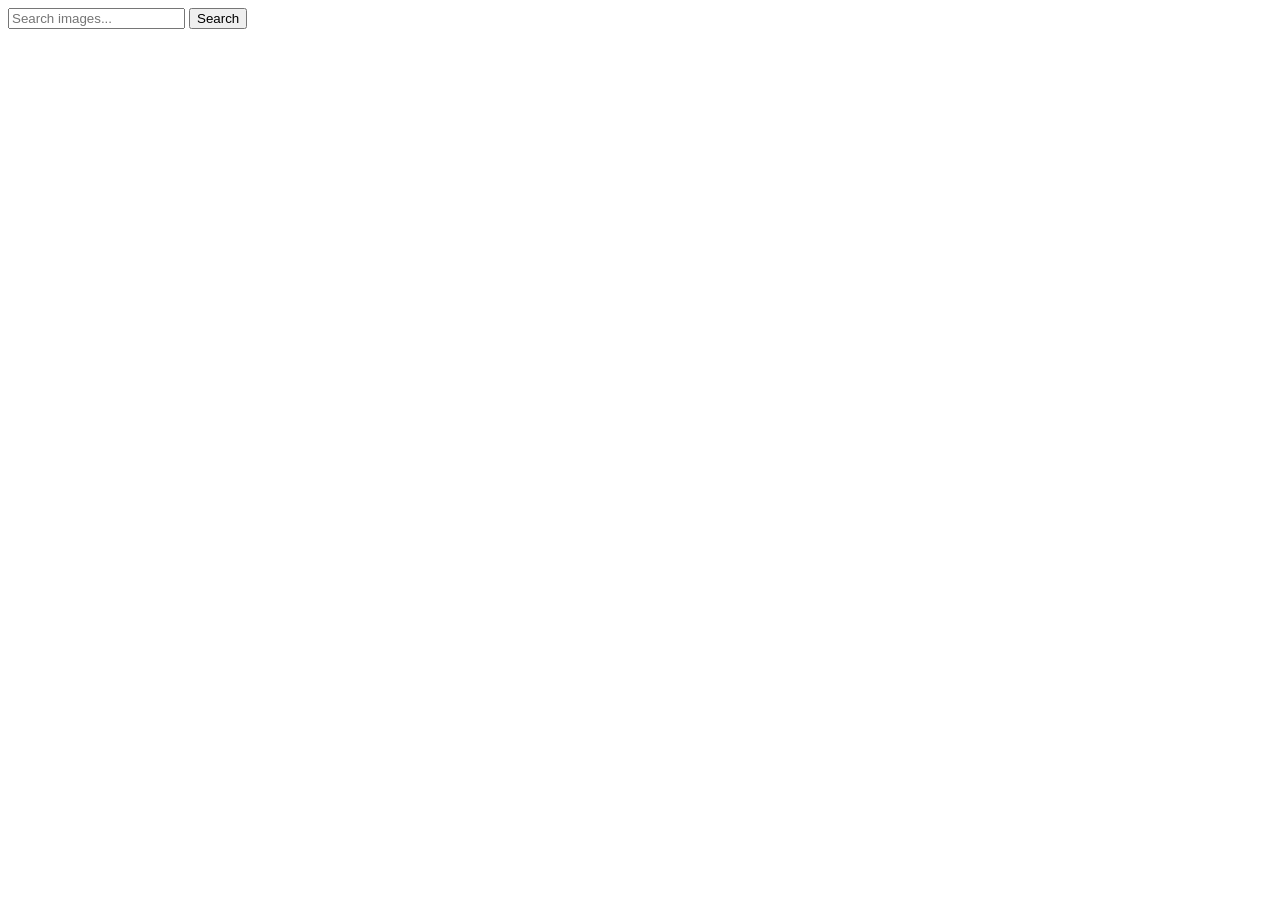
==== index.html @ 4eadce5c "Deploying to gh-pages from @ Mysa-vlad/goit-js-hw-12@74412bea3125491486138023e6546fe2b62b24c8 🚀" ====
<!DOCTYPE html>
<html lang="en">
  <head>
    <meta charset="UTF-8" />
    <link rel="icon" type="image/svg+xml" href="/goit-js-hw-12/favicon.svg" />
    <meta name="viewport" content="width=device-width, initial-scale=1.0" />
    <title>Vanilla App Template</title>
    <script type="module" crossorigin src="/goit-js-hw-12/index.js"></script>
    <link rel="modulepreload" crossorigin href="/goit-js-hw-12/assets/vendor-DQvd0HNi.js">
    <link rel="stylesheet" crossorigin href="/goit-js-hw-12/assets/vendor-DumFYO8Z.css">
    <link rel="stylesheet" crossorigin href="/goit-js-hw-12/assets/index-BB52EmQk.css">
  </head>
  <body>
    <form class="form">
      <label>
        <input class="inp-search" type="text" name="search-text" placeholder="Search images..." required>
      </label>
      <button type="submit" class="btn-search">Search</button>
    </form>
    <span class="loader hidden"></span>

<ul class="gallery"></ul>
  </body>
</html>
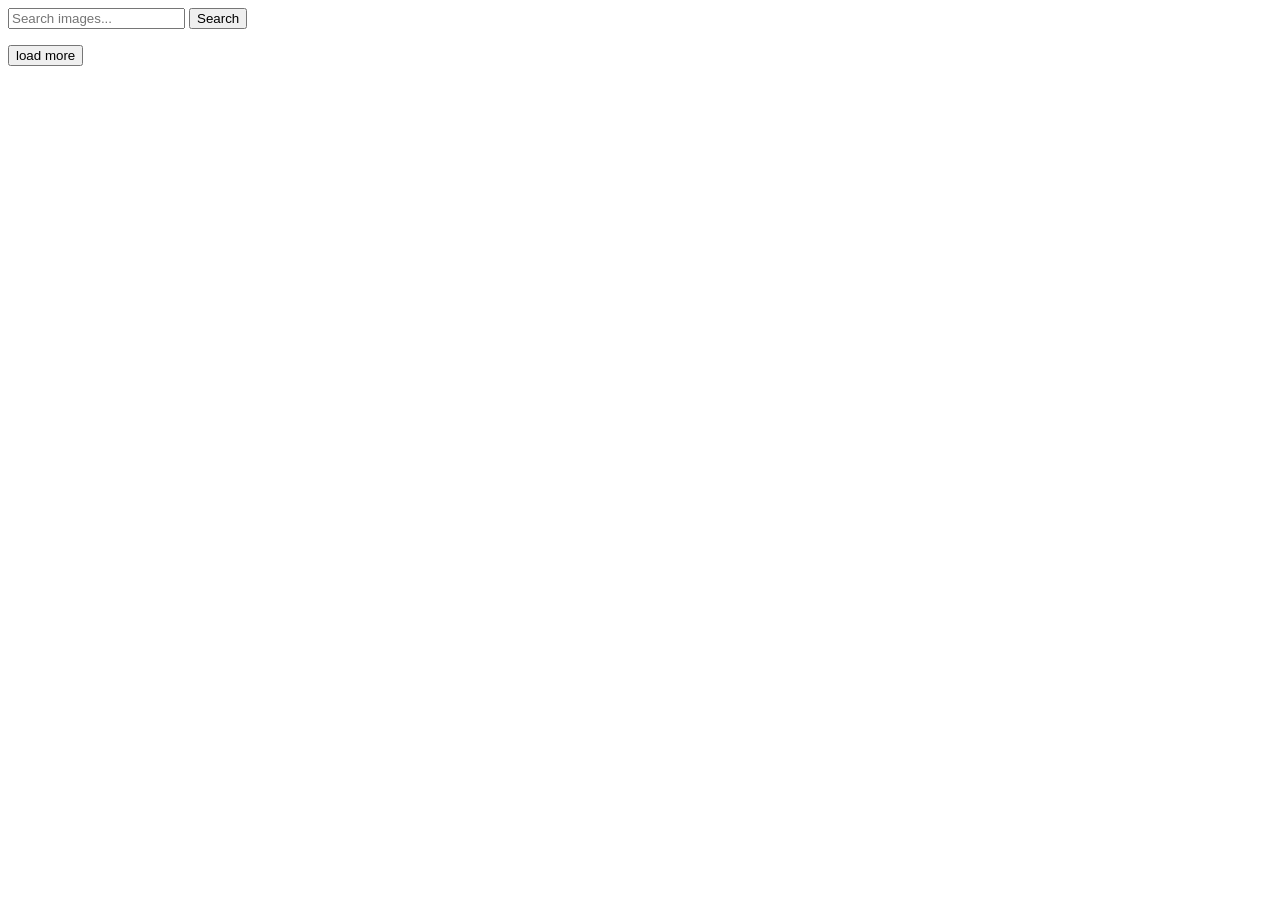
==== commit 56d904d1: "Deploying to gh-pages from @ Mysa-vlad/goit-js-hw-12@d979c95f58cd9f4031febd7e5813126e54de47ae 🚀" ====
--- a/index.html
+++ b/index.html
@@ -8,7 +8,7 @@
     <script type="module" crossorigin src="/goit-js-hw-12/index.js"></script>
     <link rel="modulepreload" crossorigin href="/goit-js-hw-12/assets/vendor-DQvd0HNi.js">
     <link rel="stylesheet" crossorigin href="/goit-js-hw-12/assets/vendor-DumFYO8Z.css">
-    <link rel="stylesheet" crossorigin href="/goit-js-hw-12/assets/index-BB52EmQk.css">
+    <link rel="stylesheet" crossorigin href="/goit-js-hw-12/assets/index-ZQm1aLU9.css">
   </head>
   <body>
     <form class="form">
@@ -20,5 +20,7 @@
     <span class="loader hidden"></span>
 
 <ul class="gallery"></ul>
+<button class="load-more hidden">load more</button>
+
   </body>
 </html>
